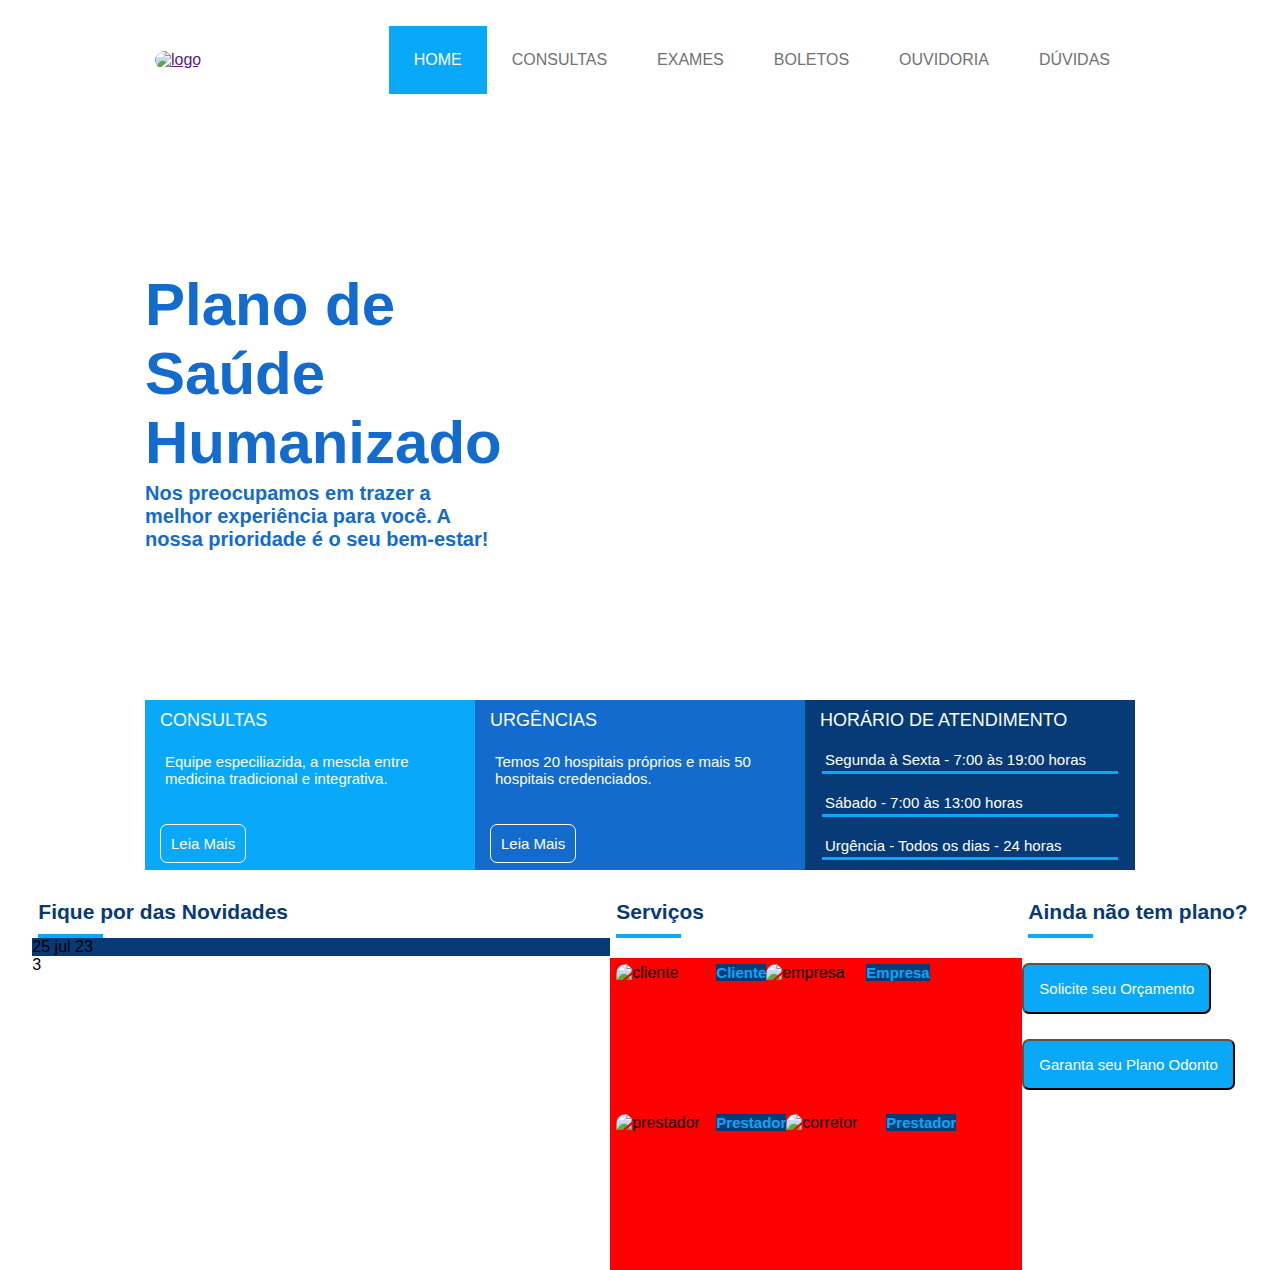
==== index.html @ 659f9b31 "mover o html" ====
<!DOCTYPE html>
<html lang="en">
<head>
    <meta charset="UTF-8">
    <meta name="viewport" content="width=device-width, initial-scale=1.0">
    <link rel="stylesheet" href="../css/style.css">
    <title>Center Clinic</title>
</head>
<body>
    <header>
        <div class="container">   
            <div class="logo">
                <a href=""><img src="../assets/medicologo.jfif" alt="logo" id="logotipo"> </a>

            </div>
        <div class="menu">
            <nav> 
                <ul>
                    <li class="active"><a href="">HOME</a></li>
                    <li><a href="">CONSULTAS</a></li>
                    <li><a href="">EXAMES</a></li>
                    <li><a href="">BOLETOS</a></li>
                    <li><a href="">OUVIDORIA</a></li>
                    <li><a href="">DÚVIDAS</a></li>
                </ul>
            </nav>
        </div>
        </div>    
    </header>
    
    <section id="banner">
        <div class="container column">
            <div class="banner_headline">
                <h1>Plano de Saúde Humanizado</h1>
                <h2> Nos preocupamos em trazer a melhor experiência para você.
                    A nossa prioridade é o seu bem-estar!
                </h2>
            </div>
            <div class="banner_options">
                <div class="banner1">
                <div class="banner_title">CONSULTAS</div>
                <div class="banner_texto"> Equipe especiliazida, a mescla entre medicina tradicional e integrativa.</div>
                <a href="">Leia Mais</a>    
            </div>
                <div class="banner2">
                    <div class="banner_title">URGÊNCIAS</div>
                    <div class="banner_texto">Temos 20 hospitais próprios e mais 50 hospitais credenciados.</div>
                    <a href="">Leia Mais</a> 
                </div>
                <div class="banner3">
                    <div class="banner_title">HORÁRIO DE ATENDIMENTO</div>
                    <div class="banner_horario">Segunda à Sexta - 7:00 às 19:00 horas</div>
                    <div class="banner_horario">Sábado  - 7:00 às 13:00 horas</div>
                    <div class="banner_horario">Urgência  - Todos os dias - 24 horas</div>
                    
                </div>
            </div>
        </div>
    </section>

    <section id="geral">
        <div class="container">
            <section>
                <div class="parte2">
                <div class="parte2_title"></div>
                <div class="parte2_title_text">Fique por das Novidades</div>
                <div class="parte2_title_barra"></div>
                </div>
                <div class="parte2_corpo">
                    <article>
                      <div class="nova_data">
                        <div class="novo_post">25 jul 23</div>
                        <div class="novo_comentario">3</div>

                      </div>  
                    </article>
                </div>
            </section>
            <aside>
                <div class="parte2">
                    <div class="parte2_title"></div>
                <div class="parte2_title_text">Serviços</div>
                <div class="parte2_title_barra"></div>
                </div>
                <div class="parte2_corpo">
                    <div class="parte2_imagem">
                        <img src="../assets/cliente.png" alt="cliente" class="imagem"/>
                        <div class="parte2_link"><a href="">Cliente</a></div>
                        <img src="../assets/medicologo.jfif" alt="empresa" class="imagem" />
                        <div class="parte2_link"><a href="">Empresa</a></div>
                        <img src="../assets/prestador.png" alt="prestador" class="imagem" />
                        <div class="parte2_link"><a href="">Prestador</a></div>
                        <img src="../assets/corretor.png" alt="corretor"  class="imagem"/>
                        <div class="parte2_link"><a href="">Prestador</a></div>
                    </div>
                    </div>
                </div>
                <div class="parte2">
                    <div class="parte2_title"></div>
                <div class="parte2_title_text">Ainda não tem plano?</div>
                <div class="parte2_title_barra"></div>
                <div class="parte2_corpo">
                    <button class="parte2_botao" >Solicite seu Orçamento</button>
                    <button class="parte2_botao" >Garanta seu Plano Odonto</button>
                    
                    
                </div>
                
            </aside>
        </div>
        
    </section>
</body>
</html>
---- css/style.css ----
* {
  margin: 0;
  padding: 0;
  font-family: Arial, Helvetica, sans-serif;
}
header {
  display: flex;
  justify-content: center;
  height: 120px;
}
.container {
  display: flex;
  justify-content: space-between;
  width: 990px;
}

.logo {
  display: flex;
  align-items: center;
}
#logotipo {
  width: 120px;
  height: 120px;
  border-radius: 60px;
  margin: 10px;
}

.menu {
  display: flex;
  align-items: center;
}

nav ul,
nav li {
  list-style: none;
  padding: 0;
  margin: 0;
}

nav ul {
  display: flex;
}

nav a {
  display: block;
  color: #727272;
  padding: 25px;
  text-decoration: none;
  text-transform: uppercase;
}

nav .active a,
nav a:hover {
  background-color: #09a8f8;
  color: #ffffff;
}

#banner {
  background-image: url("../assets/humanizada.jpg");
  background-position: center;
  background-size: cover;
  display: flex;
  justify-content: center;
  height: 750px;
}
.column {
  flex-direction: column;
}

.banner_headline {
  flex: 1;
  display: flex;
  flex-direction: column;
  justify-content: center;
}
.banner_headline h1 {
  color: #146bce;
  font-size: 60px;
  text-shadow: 0px 2px 2px #ffffff;
  margin: 0;
  padding: 0;
  max-width: 350px;
}

.banner_headline h2 {
  color: #146bce;
  font-size: 20px;
  text-shadow: 0px 0px 2px #ffffff;
  margin: 0;
  padding: 0;
  max-width: 350px;
  margin-top: 5px;
}

.banner_options {
  height: 170px;
  display: flex;
}
.banner1,
.banner2,
.banner3 {
  flex: 1;
}
.banner1 {
  background-color: #09a8f8;
}
.banner2 {
  background-color: #146bce;
}
.banner3 {
  background-color: #073b77;
}
.banner_title {
  font-size: 18px;
  color: #ffffff;
  margin-left: 15px;
  margin-top: 10px;
}

.banner_texto {
  font-size: 15px;
  color: #ffffff;
  padding: 20px;
  margin-top: 2px;
  margin-bottom: 2px;
}
.banner_options a {
  display: inline-block;
  border: 1px solid #ffffff;
  padding: 10px;
  margin: 15px;
  font-size: 15px;
  color: #ffffff;
  text-decoration: none;
  border-radius: 7px;
}

.banner_horario {
  border-bottom: 3px solid #09a8f8;
  font-size: 15px;
  color: #ffffff;
  margin: 17px;
  padding: 3px;
}

#geral {
  display: flex;
  justify-content: center;
  height: 100px;
}

#geral section {
  flex: 2;
}
#geral aside {
  flex: 1;
}

.parte2_title {
  margin-top: 30px;
  margin-bottom: 20px;
}
.parte2_title_text {
  color: #073b77;
  font-size: 21px;
  font-weight: bold;
  margin-left: 6px;
}
.parte2_title_barra {
  width: 65px;
  height: 4px;
  background-color: #09a8f8;
  margin-top: 10px;
  margin-left: 6px;
}
.parte2_imagem {
  display: flex;
  flex-wrap: wrap;
  background-color: red;
  width: 400px;
  height: 300px;
  margin-top: 20px;
  padding: 6px;
}
.imagem {
  width: 100px;
  height: 100px;
  border-radius: 10px;
}
aside a {
  width: 15px;
  height: 4px;
  background-color: #073b77;
  text-decoration: none;
  color: #09a8f8;
  font-size: 15px;
  font-weight: bold;
  
}
aside a:hover {
  color: #073b77;
}
.parte2_botao {
  display: flex;
  flex-direction: column;
  color: #ffffff;
  background-color: #09a8f8;
  margin-top: 25px;
  padding: 15px;
  font-size: 15px;
  border-radius: 7px;
}

.parte2_botao:hover {
  background-color: #073b77;
}
.novo_post{
  background-color: #073b77;
}
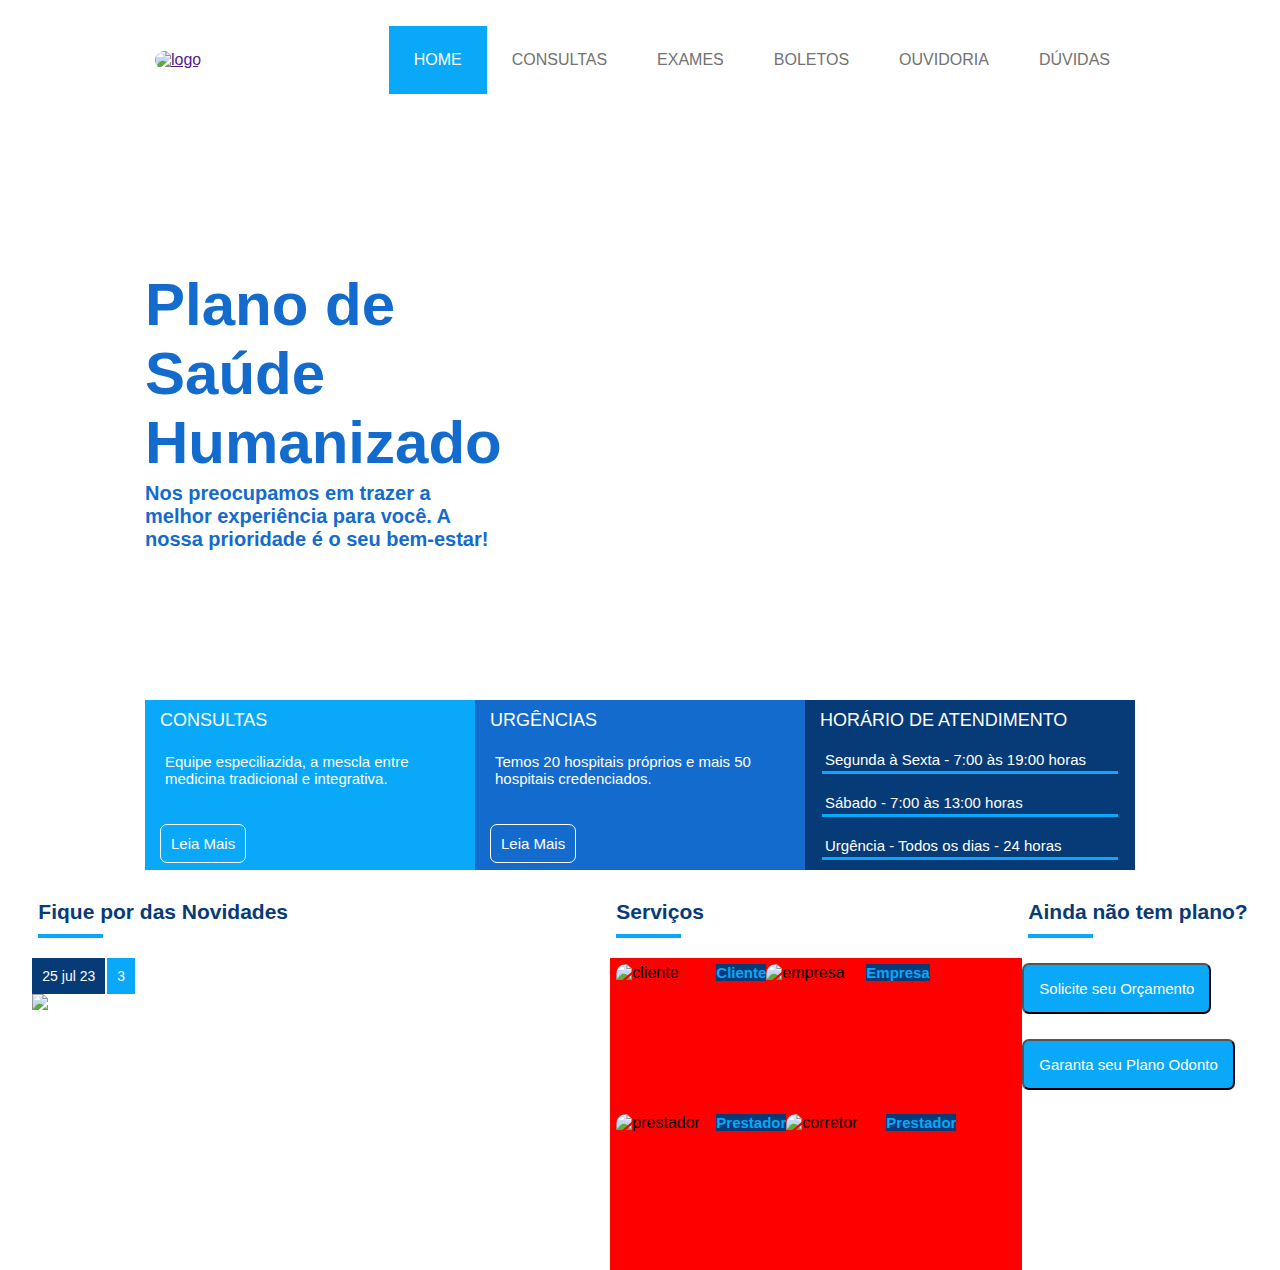
==== commit bef9cc36: "mudança no assets" ====
--- a/index.html
+++ b/index.html
@@ -3,14 +3,14 @@
 <head>
     <meta charset="UTF-8">
     <meta name="viewport" content="width=device-width, initial-scale=1.0">
-    <link rel="stylesheet" href="../css/style.css">
+    <link rel="stylesheet" href="./css/style.css">
     <title>Center Clinic</title>
 </head>
 <body>
     <header>
         <div class="container">   
             <div class="logo">
-                <a href=""><img src="../assets/medicologo.jfif" alt="logo" id="logotipo"> </a>
+                <a href=""><img src="./assets/medicologo.jfif" alt="logo" id="logotipo"> </a>
 
             </div>
         <div class="menu">
@@ -71,8 +71,11 @@
                       <div class="nova_data">
                         <div class="novo_post">25 jul 23</div>
                         <div class="novo_comentario">3</div>
+                    </div>
+                    <div class="'nova_imagem">
+                        <img src="assets/consultorio.jfif"/>
 
-                      </div>  
+                    </div>  
                     </article>
                 </div>
             </section>
@@ -84,13 +87,13 @@
                 </div>
                 <div class="parte2_corpo">
                     <div class="parte2_imagem">
-                        <img src="../assets/cliente.png" alt="cliente" class="imagem"/>
+                        <img src="./assets/cliente.png" alt="cliente" class="imagem"/>
                         <div class="parte2_link"><a href="">Cliente</a></div>
-                        <img src="../assets/medicologo.jfif" alt="empresa" class="imagem" />
+                        <img src="./assets/medicologo.jfif" alt="empresa" class="imagem" />
                         <div class="parte2_link"><a href="">Empresa</a></div>
-                        <img src="../assets/prestador.png" alt="prestador" class="imagem" />
+                        <img src="./assets/prestador.png" alt="prestador" class="imagem" />
                         <div class="parte2_link"><a href="">Prestador</a></div>
-                        <img src="../assets/corretor.png" alt="corretor"  class="imagem"/>
+                        <img src="./assets/corretor.png" alt="corretor"  class="imagem"/>
                         <div class="parte2_link"><a href="">Prestador</a></div>
                     </div>
                     </div>
--- a/css/style.css
+++ b/css/style.css
@@ -173,6 +173,21 @@
   margin-top: 10px;
   margin-left: 6px;
 }
+article .nova_data{
+  display:flex;
+}
+article .novo_post, .novo_comentario{
+  background-color: #073b77;
+  font-size: 14px;
+  color:#ffffff;
+  padding: 10px;
+  margin-top:20px;
+  margin-right: 2px;
+  
+}
+article .novo_comentario{
+  background-color: #09a8f8;
+}
 .parte2_imagem {
   display: flex;
   flex-wrap: wrap;
@@ -200,6 +215,7 @@
 aside a:hover {
   color: #073b77;
 }
+
 .parte2_botao {
   display: flex;
   flex-direction: column;
